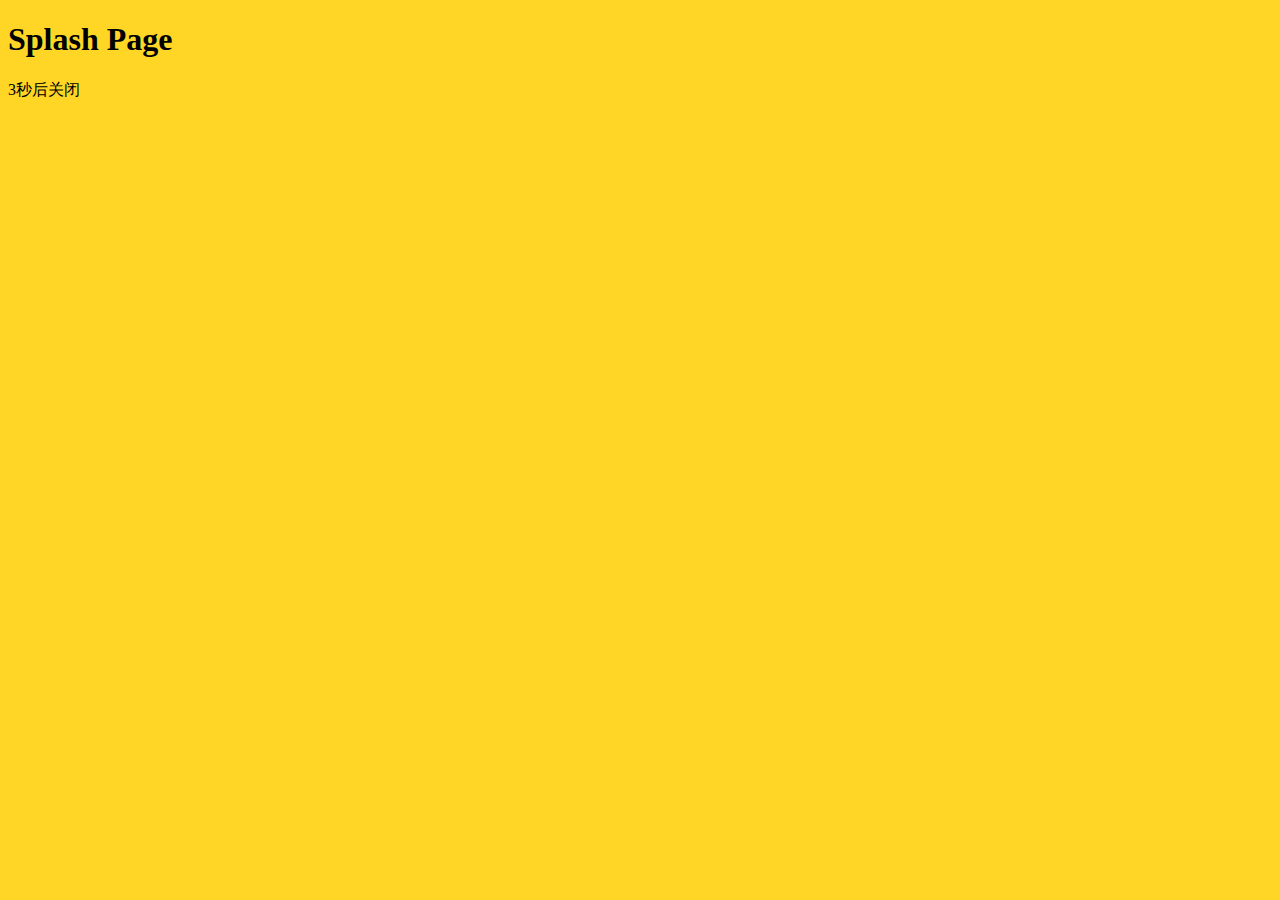
==== app/src/main/assets/splash.html @ 73fbbbb3 "feat: splash" ====
<!DOCTYPE html>
<html>

<head>
    <meta charset="UTF-8">
    <meta name="viewport" content="width=device-width, initial-scale=1.0">
    <title></title>
    <style>
        html,
        body {
            background-color: #FFD626;
        }
    </style>
</head>

<body>
<h1>Splash Page</h1>
<div id="time">

</div>
<script>
        var t = 3;

        r();

        setInterval(function () {
            t--;
            r();
        }, 1000)

        function r() {
            document.getElementById('time').innerHTML = t + "秒后关闭"
        }
    </script>
</body>

</html>
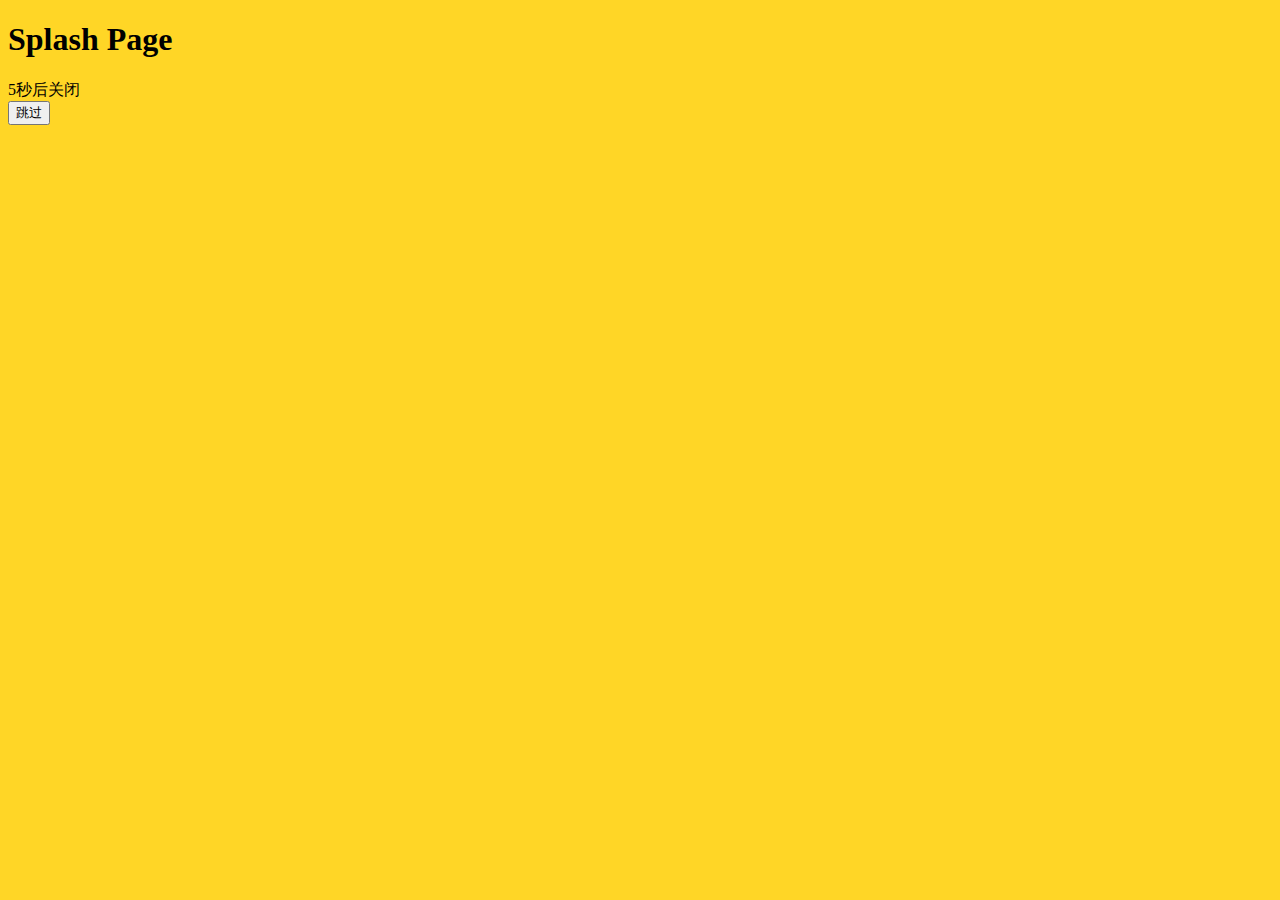
==== commit 4f743121: "feat: js invoke native" ====
--- a/app/src/main/assets/splash.html
+++ b/app/src/main/assets/splash.html
@@ -18,8 +18,9 @@
 <div id="time">
 
 </div>
+<button id="skip">跳过</button>
 <script>
-        var t = 3;
+        var t = 5;
 
         r();
 
@@ -31,6 +32,11 @@
         function r() {
             document.getElementById('time').innerHTML = t + "秒后关闭"
         }
+
+
+        document.getElementById('skip').onclick = function () {
+            prompt("native://skipSplash")
+        }
     </script>
 </body>
 
